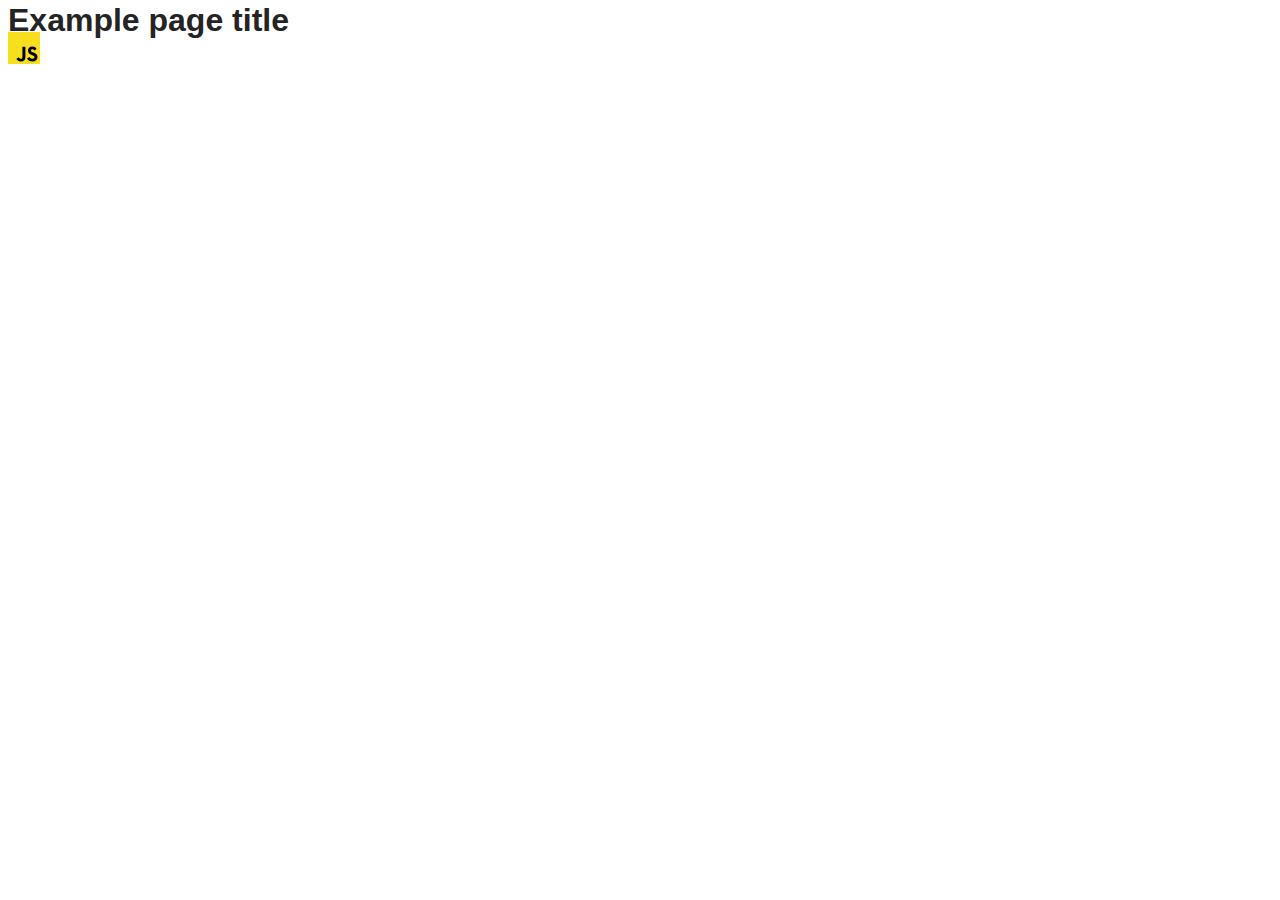
==== src/index.html @ 9066269a "Initial commit" ====
<!DOCTYPE html>
<html lang="en">
  <head>
    <meta charset="UTF-8" />
    <link rel="icon" type="image/svg+xml" href="/favicon.svg" />
    <meta name="viewport" content="width=device-width, initial-scale=1.0" />
    <title>Vanilla App Template</title>
    <link rel="stylesheet" href="./css/styles.css" />
  </head>
  <body>
    <load ="partials/header.html" />

    <section>
      <h1>Example page title</h1>
      <!-- Path to images as from index.html file -->
      <img src="./img/javascript.svg" alt="" />
    </section>

    <!-- Loads the specified .html file -->
    <load ="partials/vite-promo.html" />

    <script type="module" src="./main.js"></script>
  </body>
</html>
---- src/css/styles.css ----
/**
  |============================
  | include css partials with
  | default @import url()
  |============================
*/
@import url('./reset.css');
@import url('./vite-promo.css');
@import url('./header.css');

:root {
  font-family: Inter, Avenir, Helvetica, Arial, sans-serif;
  font-size: 16px;
  line-height: 24px;
  font-weight: 400;

  color: #242424;
  background-color: rgba(255, 255, 255, 0.87);

  font-synthesis: none;
  text-rendering: optimizeLegibility;
  -webkit-font-smoothing: antialiased;
  -moz-osx-font-smoothing: grayscale;
  -webkit-text-size-adjust: 100%;
}
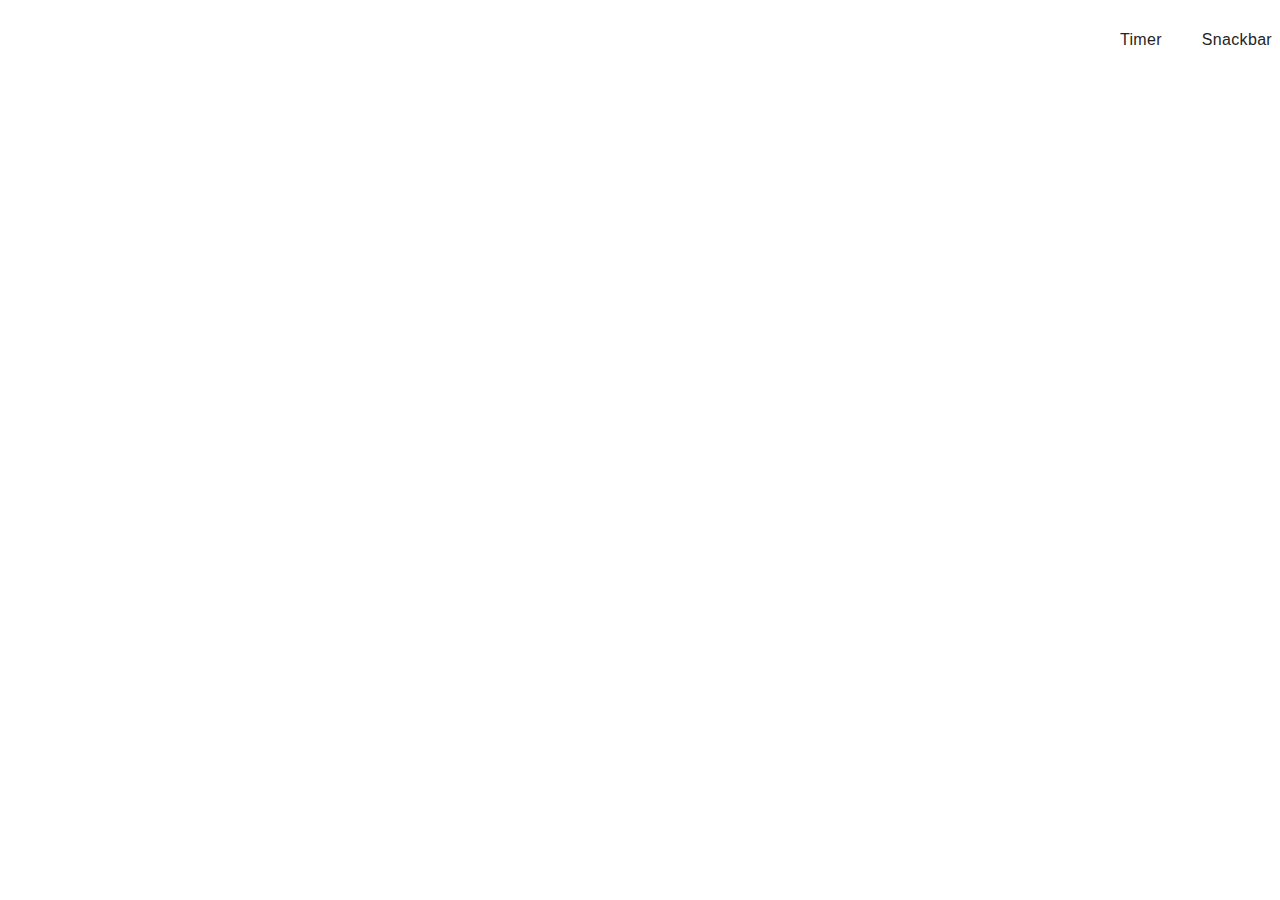
==== commit 8bc1308a: "goit-js-hw-10-01" ====
--- a/src/index.html
+++ b/src/index.html
@@ -4,21 +4,22 @@
     <meta charset="UTF-8" />
     <link rel="icon" type="image/svg+xml" href="/favicon.svg" />
     <meta name="viewport" content="width=device-width, initial-scale=1.0" />
-    <title>Vanilla App Template</title>
+    <title>goit-js-hw-10</title>
     <link rel="stylesheet" href="./css/styles.css" />
   </head>
   <body>
-    <load ="partials/header.html" />
-
-    <section>
-      <h1>Example page title</h1>
-      <!-- Path to images as from index.html file -->
-      <img src="./img/javascript.svg" alt="" />
-    </section>
-
-    <!-- Loads the specified .html file -->
-    <load ="partials/vite-promo.html" />
-
+    <header class="header">
+      <nav class="nav">
+        <ul class="nav-list">
+          <li class="nav-item">
+            <a href="./1-timer.html" class="nav-link">Timer</a>
+          </li>
+          <li class="nav-item">
+            <a href="./2-snackbar.html" class="nav-link">Snackbar</a>
+          </li>
+        </ul>
+      </nav>
+    </header>
     <script type="module" src="./main.js"></script>
   </body>
 </html>
--- a/src/css/styles.css
+++ b/src/css/styles.css
@@ -1,9 +1,3 @@
-/**
-  |============================
-  | include css partials with
-  | default @import url()
-  |============================
-*/
 @import url('./reset.css');
 @import url('./vite-promo.css');
 @import url('./header.css');
@@ -23,3 +17,168 @@
   -moz-osx-font-smoothing: grayscale;
   -webkit-text-size-adjust: 100%;
 }
+
+
+
+.timer {
+  display: flex;
+  gap: 24px;
+  margin-left: 20px;
+}
+
+.field {
+  display: flex;
+  flex-direction: column;
+}
+
+.value {
+  text-align: center;
+  color: #2E2F42;
+  font-family: Montserrat;
+  font-size: 40px;
+  font-style: normal;
+  font-weight: 400;
+  line-height: 48px; /* 120% */
+  letter-spacing: 1.6px;
+}
+
+.label-span {
+  text-align: center;
+  color: #2E2F42;
+  font-family: Montserrat;
+  font-size: 16px;
+  font-style: normal;
+  font-weight: 400;
+  line-height: 24px; /* 150% */
+}
+
+
+#datetime-picker {
+  width: 272px;
+  height: 37px;
+  border-radius: 4px;
+  border: 1px solid #808080;
+  margin-left: 20px;
+  padding-left: 16px;
+  margin-bottom: 32px;
+}
+
+input:hover {
+  border-radius: 4px;
+border: 1px solid #000;
+}
+
+input:focus {
+  border-radius: 4px;
+  border: 1px solid #4E75FF;
+  border: none;
+}
+
+.button-start {
+  padding: 8px 16px;
+  justify-content: center;
+  align-items: center;
+  gap: 10px;
+  border-radius: 8px;
+  background: #4E75FF;
+  border: none;
+  margin-left: 8px;
+  color: #FFF;
+  font-family: Montserrat;
+  font-size: 16px;
+  font-style: normal;
+  font-weight: 500;
+  line-height: 24px; /* 150% */
+  letter-spacing: 0.64px;
+}
+
+.button-start-hover-efect:hover {
+  border-radius: 8px;
+  background: #6C8CFF;
+}
+
+.button-start-unactive {
+  cursor: no-drop;
+  border-radius: 8px;
+  background: #CFCFCF;
+  color: #989898;
+  padding: 8px 16px;
+  justify-content: center;
+  align-items: center;
+  gap: 10px;
+  border-radius: 8px;
+  border: none;
+  margin-left: 8px;
+  font-family: Montserrat;
+  font-size: 16px;
+  font-style: normal;
+  font-weight: 500;
+  line-height: 24px; /* 150% */
+  letter-spacing: 0.64px;
+}
+
+
+.form {
+  margin-top: 15px;
+  display: flex;
+  flex-direction: column;
+  margin-left: 20px;
+}
+
+label {
+  display: flex;
+  flex-direction: column;
+}
+
+.form > label {
+  gap: 8px;
+}
+
+fieldset {
+  display: flex;
+  width: 350px;
+  justify-content: space-around;
+}
+
+fieldset > label {
+  flex-direction: row;
+  gap: 8px;
+}
+
+.delay-input {
+  width: 360px;
+  height: 37px;
+  border-radius: 4px;
+  border: 1px solid #808080;
+  padding-left: 16px;
+  margin-bottom: 18px;
+}
+
+.delay-input:hover {
+  border-radius: 4px;
+  border: 1px solid #000;
+}
+
+.create-notification {
+  width: 380px;
+  padding: 8px 16px;
+  justify-content: center;
+  align-items: center;
+  gap: 10px;
+  border-radius: 8px;
+  background: #4E75FF;
+  border: none;
+  color: #FFF;
+  font-family: Montserrat;
+  font-size: 16px;
+  font-style: normal;
+  font-weight: 500;
+  line-height: 24px; /* 150% */
+  letter-spacing: 0.64px;
+  margin-top: 24px;
+}
+
+.create-notification:hover {
+  border-radius: 8px;
+  background: #6C8CFF;
+}